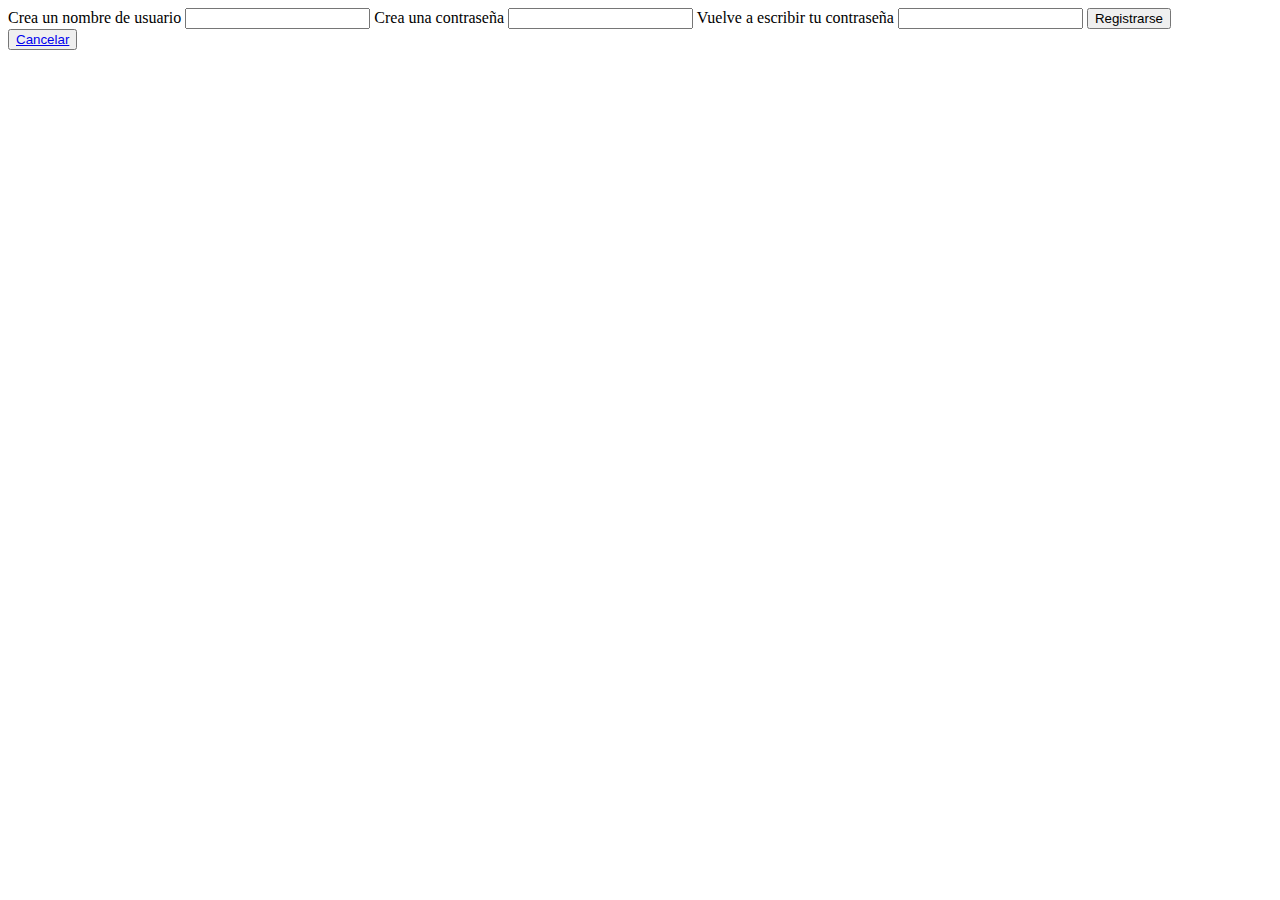
==== Tienda/registro.html @ 69f2e25d "Add files via upload" ====
<!DOCTYPE html>
<html lang="en">
<head>
    <meta charset="UTF-8">
    <meta http-equiv="X-UA-Compatible" content="IE=edge">
    <meta name="viewport" content="width=device-width, initial-scale=1.0">
    <title>Registro</title>
</head>
<body>
    <form action="validar.php" method="post">
        <label for="">Crea un nombre de usuario</label>
        <input type="text" name="nuser">
        <label for="">Crea una contraseña</label>
        <input type="password" name="npass">
        <label for="">Vuelve a escribir tu contraseña</label>
        <input type="password" name="nvpass">
        <input type="submit" value="Registrarse">
    </form>
    <button><a href="Index.html">Cancelar</a></button>
</body>
</html>
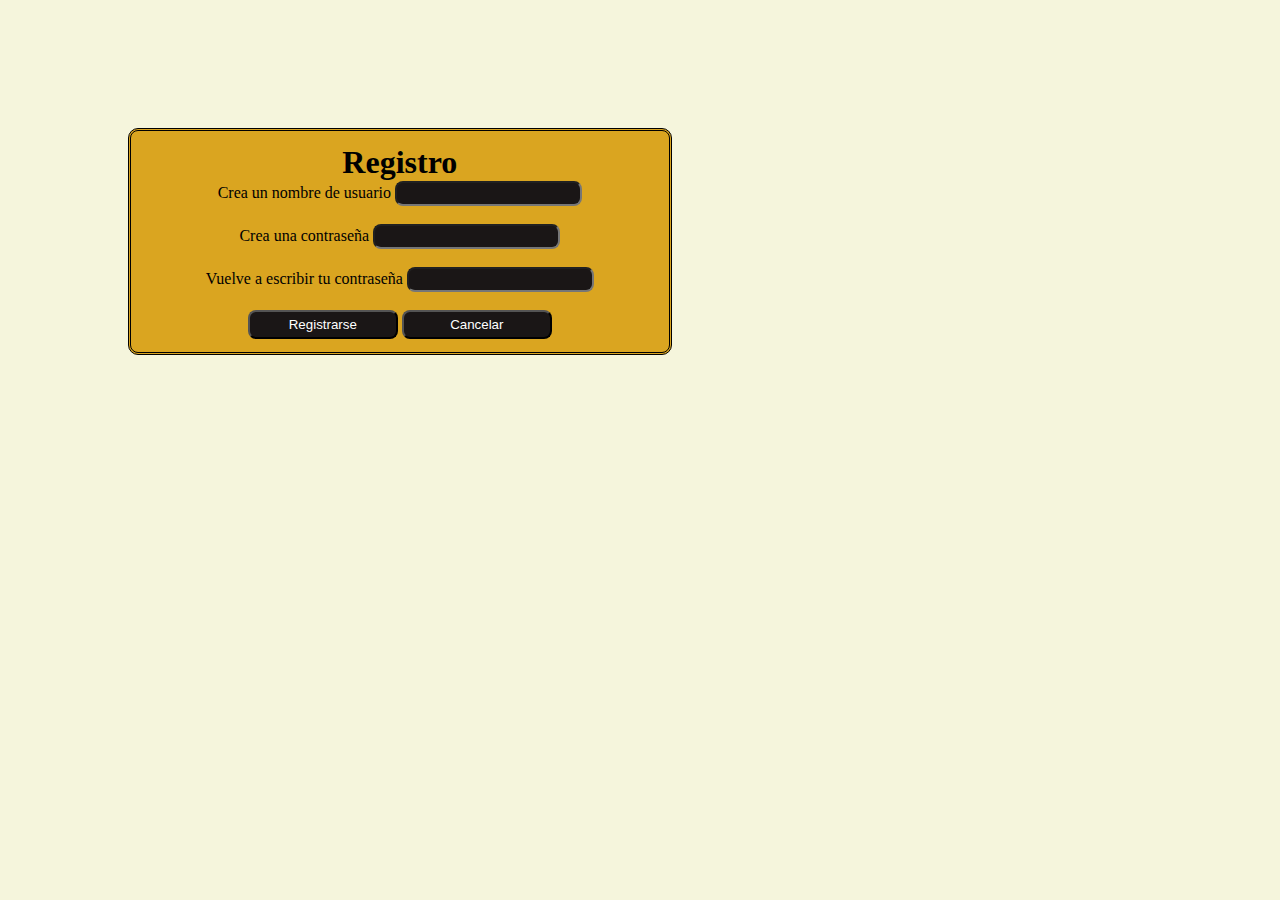
==== commit f3c60f88: "Add files via upload" ====
--- a/Tienda/registro.html
+++ b/Tienda/registro.html
@@ -4,18 +4,21 @@
     <meta charset="UTF-8">
     <meta http-equiv="X-UA-Compatible" content="IE=edge">
     <meta name="viewport" content="width=device-width, initial-scale=1.0">
+    <link rel="stylesheet" href="Estilo/Estilo.css">
     <title>Registro</title>
 </head>
 <body>
     <form action="validar.php" method="post">
+        <h1>Registro</h1>
         <label for="">Crea un nombre de usuario</label>
-        <input type="text" name="nuser">
+        <input type="text" name="nuser"><br><br>
         <label for="">Crea una contraseña</label>
-        <input type="password" name="npass">
+        <input type="password" name="npass"><br><br>
         <label for="">Vuelve a escribir tu contraseña</label>
-        <input type="password" name="nvpass">
+        <input type="password" name="nvpass"><br><br>
         <input type="submit" value="Registrarse">
+        <button><a href="Index.html">Cancelar</a></button>
     </form>
-    <button><a href="Index.html">Cancelar</a></button>
+    
 </body>
 </html>--- a/Tienda/Estilo/Estilo.css
+++ b/Tienda/Estilo/Estilo.css
@@ -0,0 +1,87 @@
+*{
+    padding: 0%;
+    margin: 0%;
+}
+table{
+    border-color: black;
+    text-align: center;
+    margin: 7%;
+   
+    
+}
+tr, td {
+    background-color: grey;
+    border-style: double;
+    
+}
+th{
+    padding: 10px;
+    border-style: double;
+}
+th{
+    background-color: goldenrod;
+}
+header{
+    background-color: goldenrod;
+    border-style: double;
+}
+a{
+    text-decoration: none;
+    color: white;
+}
+#usuario{
+    display: inline-block;
+    width: 15%;
+    text-align: center;
+    border-style: groove;
+    border-color: black;
+    padding: 5px;
+
+}
+.header{
+    width: 20%;
+    padding: 5px;
+    margin: 20px;
+}
+.titulo{
+    background-color:  goldenrod;
+    padding: 20px;
+    border-style: double;
+    border-color: black;
+    margin-left: 30%;
+    margin-top: 10px;
+    text-align: center;
+    height: 30px;
+    width: 600px;
+}
+.ocultar{
+    background-color:goldenrod;
+    border-style: none;
+    color: black;
+    outline: none;
+
+}
+button,  input[type=submit]{
+    background-color: rgb(26, 22, 22);
+    padding: 5px;
+    width: 150px;
+    border-radius: 8px;
+}
+body{
+    background-color: beige;
+}
+form, #datos{
+    background-color:  goldenrod;
+    width: 40%;
+    margin: 10%;
+    border-style: double;
+    text-align: center;
+    padding: 1%;
+    border-radius: 10px;
+}
+input, select{
+    background-color: rgb(26, 22, 22);
+    color: white;
+    padding: 3px;
+    border-radius: 8px;
+}
